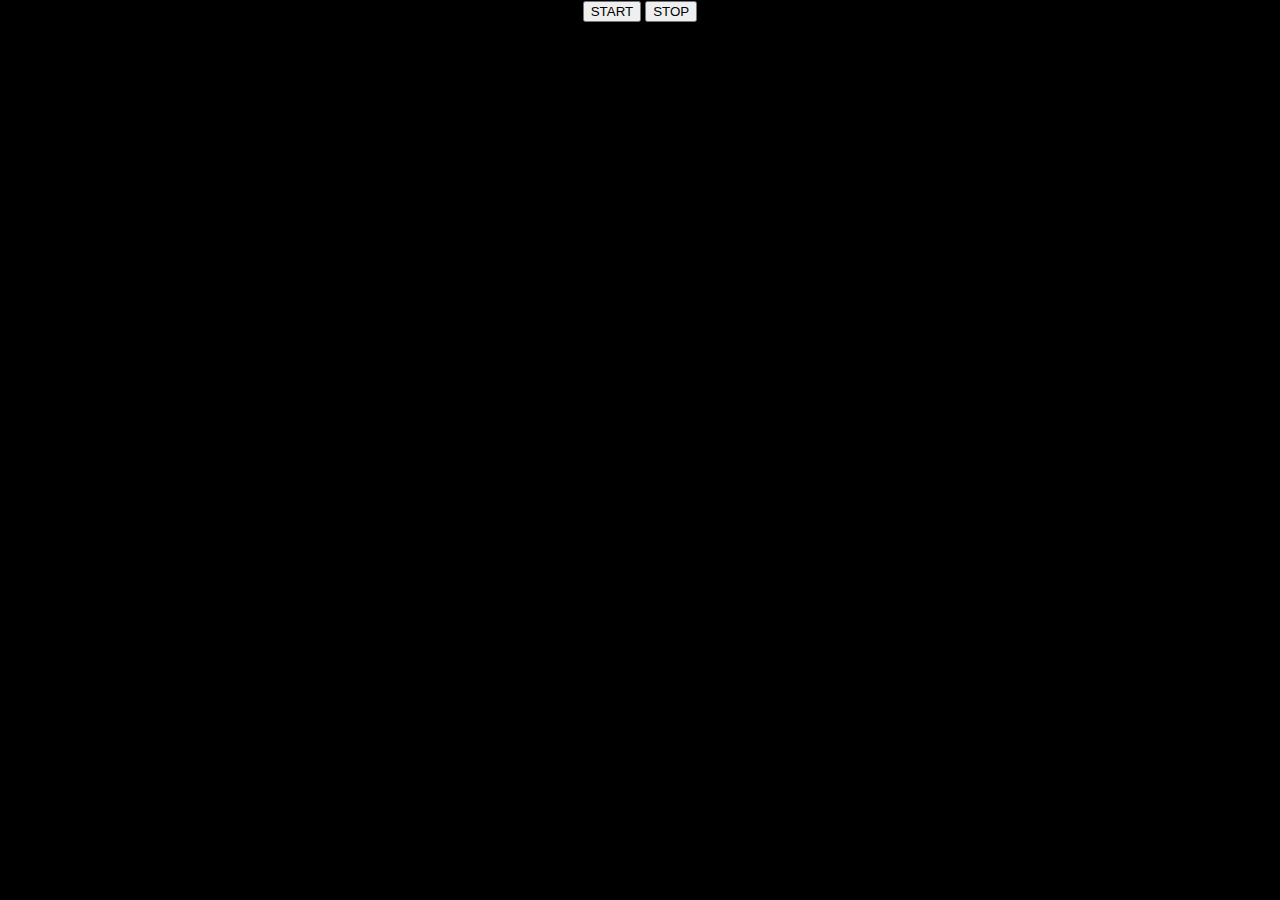
==== index.html @ b794267f "Vers 1" ====
<!DOCTYPE html>
<html lang="en">
  <head>
    <script src="https://cdnjs.cloudflare.com/ajax/libs/p5.js/1.4.0/p5.js"></script>
    <script src="https://cdnjs.cloudflare.com/ajax/libs/p5.js/1.4.0/addons/p5.sound.min.js"></script>
    <script src="https://unpkg.com/@lottiefiles/lottie-player@latest/dist/lottie-player.js"></script>
    <link rel="stylesheet" type="text/css" href="style.css">
    <meta charset="utf-8" />
    <link href='https://fonts.googleapis.com/css?family=Lato' rel='stylesheet'>


  </head>
  <body>
    <div class="logo-animation"> 
    <lottie-player  src="./animation1.json"  background="#000000"  speed="1"  autoplay></lottie-player>
    <button id="start">START</button>
    <button id="stop">STOP</button>

  </div>

    <form>
        <div>

          <input class="ipt" type="text" name="text" >
          <button id="ipt-button">
            <svg id="ipt-button-svg" width="37" height="31" viewBox="0 0 37 31" fill="none" xmlns="http://www.w3.org/2000/svg">
              <path d="M21 1L35 15.5M35 15.5L21 30M35 15.5H0" stroke="white" stroke-width="2"/>
              </svg>              
         </button>
        </div>
      </form>
      <script src="sketch.js"></script>
  </body>
</html>
---- style.css ----
html,
body {
  /* display: block; */
  margin: 0;
  padding: 0;
  background-color: black;
  text-align: center;
  justify-content: center;
  margin: auto;
  font-family: 'Lato';
}

canvas {
  display: block;
}



lottie-player {
  margin: 0 auto;
  width: 500px;
  height: 500px;
}

input {
  /* display: inline-block; */
  padding-bottom: 0px;
  width: 200px;
  color: white;
  background-color: black;
  border: none;
  border-bottom: 2px solid white;
  /* height: 3em; */
  font-size: 2em;
  height: auto
}

input:focus {
  border: none;
  border-bottom: 2px solid white;
  outline: none;
}


.ipt {

  animation: 5s fadeIn;
  animation-delay: 3s;
  animation-fill-mode: forwards;

  visibility: hidden;
}

#ipt-button {
  padding: 4px 8px;
  animation: 5s fadeIn;
  animation-delay: 3s;
  animation-fill-mode: forwards;
  visibility: hidden;

  background-color: transparent;
  border: 2px solid black;
  transition: all 0.5s;

}

#ipt-button:hover {
  border: 2px solid white;

}



@keyframes fadeIn {
  0% {
    opacity: 0;
  }

  100% {
    visibility: visible;
    opacity: 1;
  }
}
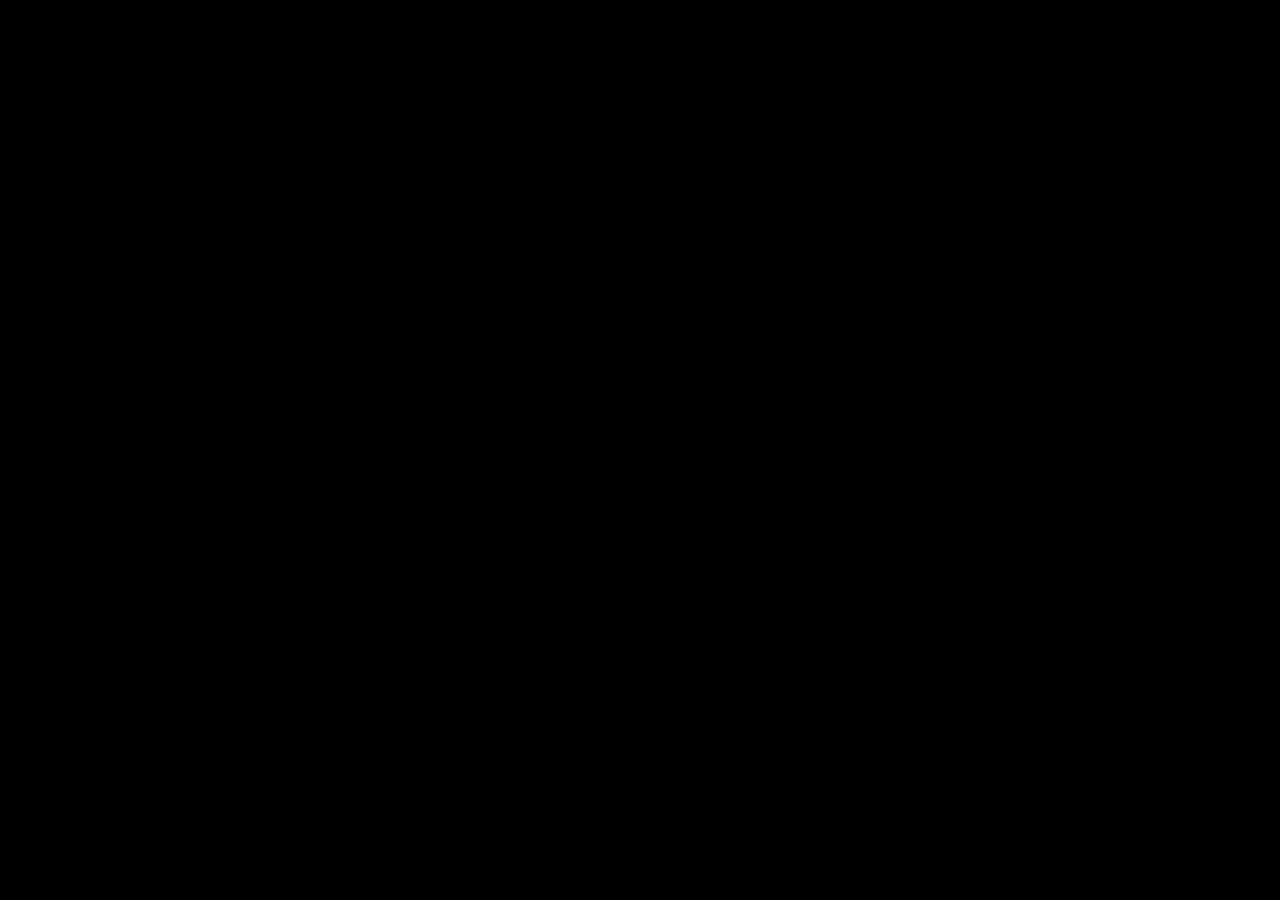
==== commit 87674ce4: "quick updates" ====
--- a/index.html
+++ b/index.html
@@ -1,35 +1,89 @@
 <!DOCTYPE html>
 <html lang="en">
-  <head>
-    <script src="https://cdnjs.cloudflare.com/ajax/libs/p5.js/1.4.0/p5.js"></script>
-    <script src="https://cdnjs.cloudflare.com/ajax/libs/p5.js/1.4.0/addons/p5.sound.min.js"></script>
-    <script src="https://unpkg.com/@lottiefiles/lottie-player@latest/dist/lottie-player.js"></script>
-    <link rel="stylesheet" type="text/css" href="style.css">
-    <meta charset="utf-8" />
-    <link href='https://fonts.googleapis.com/css?family=Lato' rel='stylesheet'>
+
+<head>
+  <script src="https://cdnjs.cloudflare.com/ajax/libs/p5.js/1.4.0/p5.js"></script>
+  <script src="https://cdnjs.cloudflare.com/ajax/libs/p5.js/1.4.0/addons/p5.sound.min.js"></script>
+  <script src="https://unpkg.com/@lottiefiles/lottie-player@latest/dist/lottie-player.js"></script>
+  <link rel="stylesheet" type="text/css" href="style.css">
+  <meta charset="utf-8" />
+  <link href='https://fonts.googleapis.com/css?family=Lato' rel='stylesheet'>
 
 
-  </head>
-  <body>
-    <div class="logo-animation"> 
-    <lottie-player  src="./animation1.json"  background="#000000"  speed="1"  autoplay></lottie-player>
-    <button id="start">START</button>
-    <button id="stop">STOP</button>
+</head>
+
+<body>
+  <div class="logo-animation">
+    <lottie-player src="./animation1.json" background="#000000" speed="1" autoplay></lottie-player>
 
   </div>
 
-    <form>
-        <div>
+  <div id="playing">
+    <h3>Thanks for Letting Us Know!</h3>
+    <h3>See You There!</h3>
+  </div>
 
-          <input class="ipt" type="text" name="text" >
-          <button id="ipt-button">
-            <svg id="ipt-button-svg" width="37" height="31" viewBox="0 0 37 31" fill="none" xmlns="http://www.w3.org/2000/svg">
-              <path d="M21 1L35 15.5M35 15.5L21 30M35 15.5H0" stroke="white" stroke-width="2"/>
-              </svg>              
-         </button>
-        </div>
+  <div id="not-playing">
+    <h3>Thanks for Letting Us Know!</h3>
+    <h3>Have a Nice Day!</h3>
+  </div>
+
+  <div id="dietary">
+    <h3>Dietary Requirements?</h3>
+    <form method="post" >
+      <input id="dietry-ipt" class="dietry-ipt" type="text" width="500" name="text">
+      <br>
+      <br>
+      <button class="player-button" id="button-diet-sbmit"> Submit</button>
+      <button class="player-button" id="button-diet-no"> No</button>
+    </form>
+  </div>
+
+
+  <div id="player-data">
+    <div id="player-name">
+    </div>
+    <div id="player-details">
+    </div>
+    <div id="player-status">
+    </div>
+    <div id="player-buttons">
+
+      <button class="player-button" id="button-yes">Yes</button>
+      <button class="player-button" id="button-no">No</button>
+
+    </div>
+  </div>
+
+  <div id="main-section">
+    <div id="enter-form">
+      <form method="post" onsubmit="submitForm(event)">
+        <input id="ipt" class="ipt" type="text" name="text">
+        <button id="ipt-button">
+          <svg id="ipt-button-svg" width="37" height="31" viewBox="0 0 37 31" fill="none"
+            xmlns="http://www.w3.org/2000/svg">
+            <path d="M21 1L35 15.5M35 15.5L21 30M35 15.5H0" stroke="white" stroke-width="2" />
+          </svg>
+        </button>
       </form>
-      <script src="sketch.js"></script>
-  </body>
-</html>
+    </div>
 
+    <div id="notification">
+      <h2>Code Invalid</h2>
+    </div>
+    
+
+
+  </div>
+
+
+
+
+
+
+
+
+  <script src="sketch.js"></script>
+</body>
+
+</html>--- a/style.css
+++ b/style.css
@@ -8,6 +8,7 @@
   justify-content: center;
   margin: auto;
   font-family: 'Lato';
+  color: white;
 }
 
 canvas {
@@ -47,7 +48,6 @@
   animation: 5s fadeIn;
   animation-delay: 3s;
   animation-fill-mode: forwards;
-
   visibility: hidden;
 }
 
@@ -69,7 +69,12 @@
 
 }
 
-
+.fade{
+  opacity: 0;
+  animation: 5s fadeIn;
+  animation-fill-mode: forwards;
+  display: unset;
+}
 
 @keyframes fadeIn {
   0% {
@@ -81,4 +86,107 @@
     opacity: 1;
   }
 }
+@keyframes fadeOut {
+  0% {
+    opacity: 1;
+  }
 
+  100% {
+    visibility: hidden;
+    opacity: 0;
+  }
+}
+
+@keyframes fadeInOut {
+  0% {
+    opacity: 0;
+  }
+  50%{
+    opacity: 1;
+  }
+
+  100% {
+    visibility: visible;
+    opacity: 0;
+  }
+}
+
+.elementToFadeInOut{
+  animation: fadeInOut 5s ease-in-out forwards;
+
+}
+
+.elementToFadeOut {
+  animation: fadeOut 0.5s linear forwards;
+}
+
+.elementToFadeOuttwo {
+  animation: fadeOut 0.5s linear forwards;
+}
+
+
+.elementToFadeIn {
+  animation: fadeIn 0.5s linear forwards;
+}
+
+.elementToFadeInD {
+  animation: fadeIn 0.5s linear forwards;
+}
+
+#notification{
+  color: red;
+  /* display: none; */
+  visibility: hidden;
+}
+
+#player-details{
+  color: #8766D4;
+  line-height: 0.8;
+
+}
+
+#player-name{
+  color: white;
+    line-height: 1.6;
+
+}
+
+#player-data{
+  /* visibility: hidden; */
+  opacity: 0;
+}
+
+
+.player-button{
+  height: 2.5em;
+  margin-left: 16px;
+  margin-right: 16px ;
+  width: 4.3em;
+  background-color: #8766D4;
+  border: none;
+  color: white;
+  font-size: 20px;
+  border-radius: 4px;
+
+}
+
+.player-button:hover{
+  background-color: white;
+  color: #8766D4 ;
+  transition: all 0.5s;
+}
+
+#dietary{
+  /* visibility: hidden; */
+  opacity: 0;
+}
+
+
+#playing{
+  /* visibility: hidden; */
+  opacity: 0;
+}
+#not-playing{
+  /* visibility: hidden; */
+  opacity: 0;
+}
